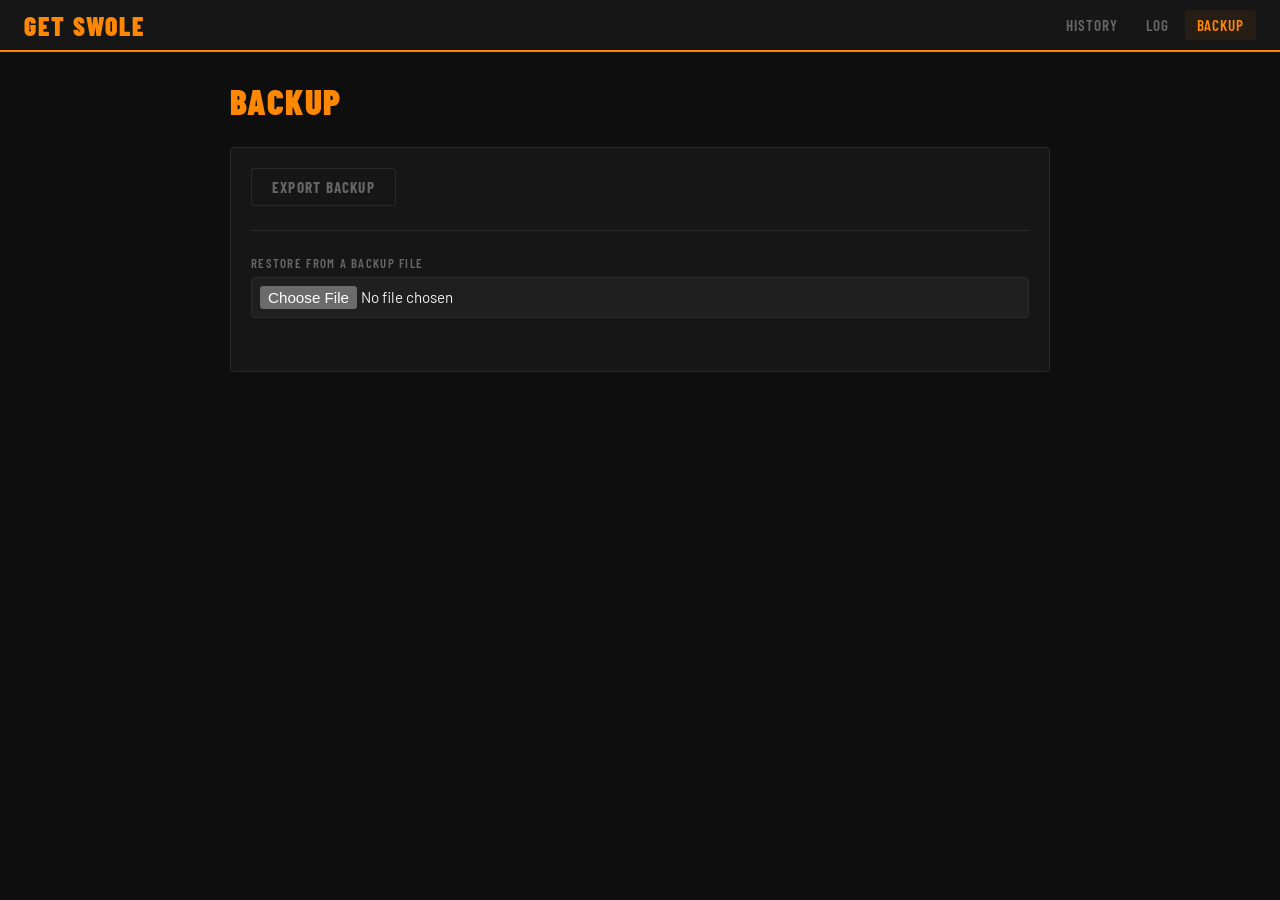
==== backup.html @ d9c9e85b "Updates to separate main screen, log screen, & backup screen" ====
<!DOCTYPE html>
<html lang="en">
<head>
<meta charset="utf-8">
<meta name="viewport" content="width=device-width, initial-scale=1, viewport-fit=cover">
<meta name="theme-color" content="#0e0e0e">
<title>Backup — GET SWOLE</title>
<link rel="manifest" href="./manifest.json">
<link rel="apple-touch-icon" href="./icons/icon-180.png">
<link rel="preconnect" href="https://fonts.googleapis.com">
<link rel="preconnect" href="https://fonts.gstatic.com" crossorigin>
<link href="https://fonts.googleapis.com/css2?family=Barlow+Condensed:wght@400;600;700;900&family=Barlow:wght@400;500&display=swap" rel="stylesheet">
<link rel="stylesheet" href="./css/styles.css">
</head>
<body>

<nav>
  <a href="./" class="nav-brand">GET SWOLE</a>
  <div class="nav-links">
    <a href="./">History</a>
    <a href="./log.html">Log</a>
    <a href="./backup.html" class="active">Backup</a>
  </div>
</nav>

<main>
  <div class="page-header">
    <h1><span>BACKUP</span></h1>
  </div>

  <section id="backup" class="card">
    <button id="export" class="btn btn-ghost">Export Backup</button>
    <hr class="divider">
    <div class="form-group">
      <label for="import-file">Restore from a backup file</label>
      <input id="import-file" type="file" accept=".json,application/json">
    </div>
    <p id="note" class="note">&nbsp;</p>
  </section>
</main>

<script src="./js/app.js"></script>
</body>
</html>
---- css/styles.css ----
:root {
  --bg: #0e0e0e;
  --surface: #161616;
  --surface2: #1f1f1f;
  --border: #2a2a2a;
  --accent: #ff8800;
  --accent-dim: #9f6200b2;
  --text: #f0f0f0;
  --text-muted: #666;
  --danger: #ff4444;
  --success: #00cc66;

  color-scheme: dark;
}

* { box-sizing: border-box; margin: 0; padding: 0; }

body {
  background: var(--bg);
  color: var(--text);
  font-family: 'Barlow', sans-serif;
  font-size: 15px;
  min-height: 100vh;
  padding: env(safe-area-inset-top) 0 env(safe-area-inset-bottom);
}

/* NAV */
nav {
  background: var(--surface);
  border-bottom: 2px solid var(--accent);
  padding: 0 1.5rem;
  display: flex;
  align-items: center;
  gap: 2rem;
  height: 52px;
  position: sticky;
  top: 0;
  z-index: 100;
}

.nav-brand {
  font-family: 'Barlow Condensed', sans-serif;
  font-weight: 900;
  font-size: 1.6rem;
  letter-spacing: 0.08em;
  color: var(--accent);
  text-decoration: none;
}

.nav-links { display: flex; gap: 0.25rem; margin-left: auto; }

.nav-links a {
  color: var(--text-muted);
  text-decoration: none;
  font-family: 'Barlow Condensed', sans-serif;
  font-weight: 600;
  font-size: 0.95rem;
  letter-spacing: 0.06em;
  text-transform: uppercase;
  padding: 0.4rem 0.75rem;
  border-radius: 3px;
  transition: color 0.15s, background 0.15s;
}

.nav-links a:hover, .nav-links a.active {
  color: var(--accent);
  background: rgba(255, 136, 0, 0.07);
}

/* LAYOUT */
main {
  max-width: 860px;
  margin: 0 auto;
  padding: 2rem 1.25rem;
}

/* HEADINGS */
h1 {
  font-family: 'Barlow Condensed', sans-serif;
  font-weight: 900;
  font-size: 2.2rem;
  letter-spacing: 0.04em;
  text-transform: uppercase;
  line-height: 1;
  margin-bottom: 1.5rem;
}

h1 span { color: var(--accent); }

h2 {
  font-family: 'Barlow Condensed', sans-serif;
  font-weight: 700;
  font-size: 1.2rem;
  letter-spacing: 0.06em;
  text-transform: uppercase;
  color: var(--text-muted);
  margin-bottom: 1rem;
}

/* CARDS */
.card {
  background: var(--surface);
  border: 1px solid var(--border);
  border-radius: 4px;
  padding: 1.25rem;
  margin-bottom: 1rem;
}

.card:hover { border-color: #3a3a3a; }

/* BUTTONS */
.btn {
  display: inline-flex;
  align-items: center;
  justify-content: center;
  gap: 0.4rem;
  font-family: 'Barlow Condensed', sans-serif;
  font-weight: 700;
  font-size: 0.95rem;
  letter-spacing: 0.08em;
  text-transform: uppercase;
  padding: 0.55rem 1.25rem;
  border-radius: 3px;
  border: none;
  cursor: pointer;
  text-decoration: none;
  transition: all 0.15s;
  width: auto;
}

.btn-primary {
  background: var(--accent);
  color: #0e0e0e;
}

.btn-primary:hover { background: var(--accent-dim); }

.btn-ghost {
  background: transparent;
  color: var(--text-muted);
  border: 1px solid var(--border);
}

.btn-ghost:hover { border-color: #555; color: var(--text); }

.btn-block { width: 100%; }

/* FORMS */
.form-group { margin-bottom: 1rem; }

label {
  display: block;
  font-family: 'Barlow Condensed', sans-serif;
  font-weight: 600;
  font-size: 0.8rem;
  letter-spacing: 0.1em;
  text-transform: uppercase;
  color: var(--text-muted);
  margin-bottom: 0.4rem;
}

input, select, textarea {
  width: 100%;
  background: var(--surface2);
  border: 1px solid var(--border);
  border-radius: 3px;
  color: var(--text);
  font-family: 'Barlow', sans-serif;
  font-size: 0.95rem;
  padding: 0.6rem 0.8rem;
  transition: border-color 0.15s;
  -webkit-appearance: none;
  appearance: none;
}

input:focus, select:focus, textarea:focus {
  outline: none;
  border-color: var(--accent);
}

input[type="file"] { padding: 0.5rem; }

.form-row {
  display: grid;
  gap: 0.75rem;
  grid-template-columns: 2fr 1fr 1fr;
  align-items: end;
}

@media (max-width: 600px) {
  input, select, textarea { font-size: 16px !important; }

  .form-row { grid-template-columns: 1fr 1fr; }
  .form-row .form-group:first-child { grid-column: span 2; }

  nav {
    flex-wrap: wrap;
    height: auto;
    padding: 0.6rem 1rem;
    gap: 0.4rem;
  }

  .nav-brand { flex: 1; }

  .nav-links {
    width: 100%;
    justify-content: space-around;
    order: 3;
    margin-left: 0;
  }

  .nav-links a {
    padding: 0.35rem 0.4rem;
    font-size: 0.8rem;
    letter-spacing: 0.03em;
  }
}

/* TABLE */
.sets-table {
  width: 100%;
  border-collapse: collapse;
  margin-top: 0.5rem;
}

.sets-table th {
  font-family: 'Barlow Condensed', sans-serif;
  font-weight: 600;
  font-size: 0.75rem;
  letter-spacing: 0.1em;
  text-transform: uppercase;
  color: var(--text-muted);
  text-align: left;
  padding: 0.5rem 0.75rem;
  border-bottom: 1px solid var(--border);
}

.sets-table td {
  padding: 0.55rem 0.75rem;
  border-bottom: 1px solid var(--border);
  font-size: 0.95rem;
}

.sets-table tr:last-child td { border-bottom: none; }
.sets-table tr:hover td { background: var(--surface2); }

.sets-table .set-load {
  font-family: 'Barlow Condensed', sans-serif;
  font-weight: 700;
  color: var(--accent);
}

.sets-table .set-when {
  font-size: 0.8rem;
  color: var(--text-muted);
}

/* EMPTY STATE */
.empty {
  text-align: center;
  padding: 2.5rem 1rem;
  color: var(--text-muted);
}

.empty p { font-size: 0.95rem; }

/* PAGE HEADER */
.page-header {
  display: flex;
  align-items: flex-start;
  justify-content: space-between;
  margin-bottom: 1.75rem;
  gap: 1rem;
}

.page-header h1 { margin-bottom: 0; }

/* NOTE / STATUS TEXT */
.note {
  font-size: 0.85rem;
  color: var(--text-muted);
  margin-top: 0.75rem;
  min-height: 1.2em;
}

/* DIVIDER */
.divider {
  border: none;
  border-top: 1px solid var(--border);
  margin: 1.5rem 0;
}
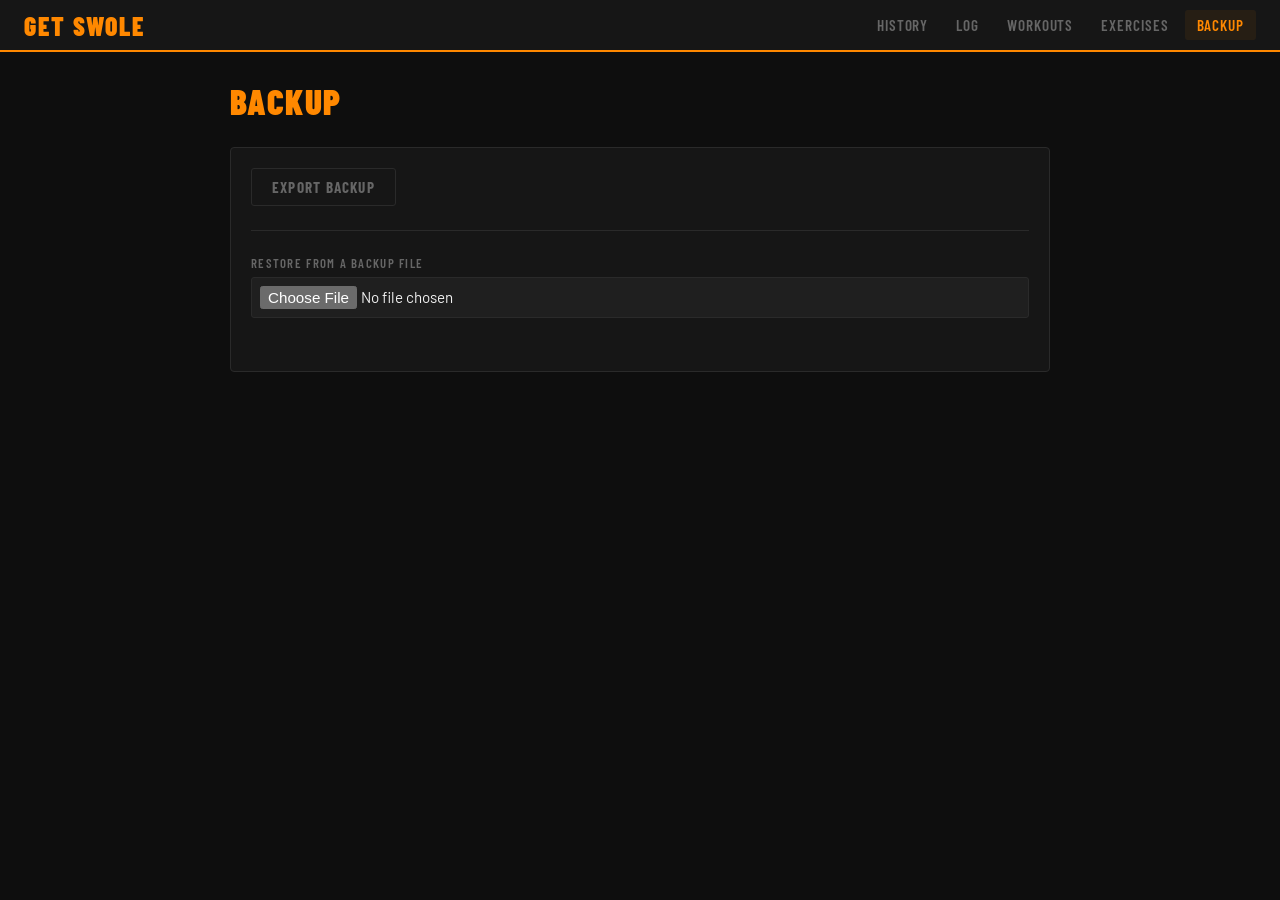
==== commit c0f9ff0b: "Updates for including exercises & general page updates" ====
--- a/backup.html
+++ b/backup.html
@@ -19,6 +19,8 @@
   <div class="nav-links">
     <a href="./">History</a>
     <a href="./log.html">Log</a>
+    <a href="./workouts.html">Workouts</a>
+    <a href="./exercises.html">Exercises</a>
     <a href="./backup.html" class="active">Backup</a>
   </div>
 </nav>
--- a/css/styles.css
+++ b/css/styles.css
@@ -289,3 +289,276 @@
   border-top: 1px solid var(--border);
   margin: 1.5rem 0;
 }
+
+/* WORKOUT / SESSION CARDS */
+h3 {
+  font-family: 'Barlow Condensed', sans-serif;
+  font-weight: 700;
+  font-size: 1.35rem;
+  letter-spacing: 0.04em;
+  text-transform: uppercase;
+  line-height: 1.1;
+}
+
+.workout-head {
+  display: flex;
+  align-items: baseline;
+  justify-content: space-between;
+  gap: 1rem;
+  margin-bottom: 0.75rem;
+}
+
+.workout-actions { display: flex; gap: 0.4rem; flex-shrink: 0; }
+
+.workout-card .sets-table td { padding: 0.5rem 0; }
+.workout-card .sets-table td:last-child { text-align: right; white-space: nowrap; }
+
+.workout-start { margin-top: 1rem; }
+
+.btn-sm {
+  padding: 0.35rem 0.75rem;
+  font-size: 0.8rem;
+  letter-spacing: 0.06em;
+}
+
+.btn-icon {
+  padding: 0.35rem 0.6rem;
+  font-size: 1.1rem;
+  line-height: 1;
+}
+
+.btn-danger { color: var(--danger); border-color: #4a2020; }
+.btn-danger:hover { border-color: var(--danger); color: var(--danger); }
+
+/* WORKOUT EDITOR */
+.exercise-row {
+  border-top: 1px solid var(--border);
+  padding: 0.75rem 0;
+}
+
+.exercise-row:first-child { border-top: none; padding-top: 0; }
+
+.exercise-row-main {
+  display: grid;
+  grid-template-columns: 1fr 5rem 6rem auto;
+  gap: 0.5rem;
+  margin-bottom: 0.5rem;
+}
+
+.editor-actions { display: flex; gap: 0.5rem; }
+
+/* SESSION EXERCISE CARDS */
+.target {
+  font-family: 'Barlow Condensed', sans-serif;
+  font-weight: 700;
+  font-size: 1rem;
+  color: var(--accent);
+  white-space: nowrap;
+}
+
+.ex-note {
+  font-size: 0.85rem;
+  color: var(--text-muted);
+  margin-bottom: 1rem;
+  line-height: 1.45;
+}
+
+/* SET ROWS — one per planned set */
+.set-head, .set-row {
+  display: grid;
+  grid-template-columns: 2.25rem 1fr 1fr 4.5rem;
+  gap: 0.5rem;
+  align-items: center;
+}
+
+.set-head {
+  font-family: 'Barlow Condensed', sans-serif;
+  font-weight: 600;
+  font-size: 0.72rem;
+  letter-spacing: 0.1em;
+  text-transform: uppercase;
+  color: var(--text-muted);
+  padding-bottom: 0.4rem;
+  border-bottom: 1px solid var(--border);
+  margin-bottom: 0.5rem;
+}
+
+.set-row { margin-bottom: 0.5rem; }
+.set-row:last-child { margin-bottom: 0; }
+
+.set-no {
+  font-family: 'Barlow Condensed', sans-serif;
+  font-weight: 700;
+  font-size: 1rem;
+  color: var(--text-muted);
+  text-align: center;
+}
+
+.set-no small { color: var(--accent); font-size: 0.75em; }
+
+.set-row-done .set-no { color: var(--accent); }
+
+.set-done-load {
+  grid-column: span 2;
+  font-family: 'Barlow Condensed', sans-serif;
+  font-weight: 700;
+  font-size: 1.05rem;
+  color: var(--text);
+  background: var(--surface2);
+  border-left: 2px solid var(--accent);
+  border-radius: 3px;
+  padding: 0.5rem 0.7rem;
+}
+
+.set-check { color: var(--success); text-align: center; font-size: 1rem; }
+
+/* HISTORY WORKOUT TAG */
+.tag {
+  font-family: 'Barlow Condensed', sans-serif;
+  font-weight: 600;
+  font-size: 0.7rem;
+  letter-spacing: 0.08em;
+  text-transform: uppercase;
+  color: var(--text-muted);
+}
+
+/* SWAP */
+.ex-head-right {
+  display: flex;
+  align-items: center;
+  gap: 0.6rem;
+  flex-shrink: 0;
+}
+
+.ex-note.swapped { color: var(--text); }
+.ex-note.swapped strong { color: var(--accent); font-weight: 500; }
+
+.btn-link {
+  background: none;
+  border: none;
+  padding: 0 0 0 0.4rem;
+  cursor: pointer;
+  color: var(--text-muted);
+  font-family: 'Barlow Condensed', sans-serif;
+  font-weight: 600;
+  font-size: 0.8rem;
+  letter-spacing: 0.06em;
+  text-transform: uppercase;
+  text-decoration: underline;
+}
+
+.btn-link:hover { color: var(--accent); }
+
+.swap-box {
+  background: var(--surface2);
+  border: 1px solid var(--border);
+  border-left: 2px solid var(--accent);
+  border-radius: 3px;
+  padding: 0.9rem;
+  margin-bottom: 1rem;
+}
+
+.swap-box .form-group:last-of-type { margin-bottom: 0.9rem; }
+
+/* MACHINE SETTINGS */
+.ex-settings {
+  display: flex;
+  flex-wrap: wrap;
+  align-items: center;
+  gap: 0.4rem;
+  margin-bottom: 0.9rem;
+}
+
+.ex-settings-quiet { opacity: 0.45; }
+.ex-settings-quiet:hover { opacity: 1; }
+
+.setting-chip {
+  font-family: 'Barlow Condensed', sans-serif;
+  font-weight: 600;
+  font-size: 0.8rem;
+  letter-spacing: 0.04em;
+  text-transform: uppercase;
+  color: var(--text-muted);
+  background: var(--surface2);
+  border: 1px solid var(--border);
+  border-radius: 3px;
+  padding: 0.25rem 0.55rem;
+}
+
+.setting-chip strong {
+  color: var(--accent);
+  font-weight: 700;
+  margin-left: 0.3rem;
+}
+
+.settings-box {
+  background: var(--surface2);
+  border: 1px solid var(--border);
+  border-left: 2px solid var(--accent);
+  border-radius: 3px;
+  padding: 0.9rem;
+  margin-bottom: 1rem;
+}
+
+.setting-row {
+  display: grid;
+  grid-template-columns: 1fr 6rem auto;
+  gap: 0.5rem;
+  margin-bottom: 0.5rem;
+}
+
+.settings-box .add-setting { margin-bottom: 0.9rem; }
+
+/* EXERCISE LIBRARY */
+.filter-row {
+  display: flex;
+  flex-wrap: wrap;
+  align-items: center;
+  gap: 0.4rem;
+}
+
+.ex-count {
+  margin-left: auto;
+  font-family: 'Barlow Condensed', sans-serif;
+  font-size: 0.8rem;
+  letter-spacing: 0.06em;
+  text-transform: uppercase;
+  color: var(--text-muted);
+}
+
+.group-heading {
+  margin: 1.5rem 0 0.75rem;
+  color: var(--accent);
+  opacity: 0.8;
+}
+
+.ex-row { cursor: pointer; margin-bottom: 0; }
+.ex-row h3 { transition: color 0.15s; }
+.ex-row:hover h3 { color: var(--accent); }
+
+.chevron {
+  font-family: 'Barlow Condensed', sans-serif;
+  font-weight: 700;
+  font-size: 1.2rem;
+  color: var(--text-muted);
+  width: 1rem;
+  text-align: center;
+}
+
+.ex-stats {
+  display: flex;
+  flex-wrap: wrap;
+  gap: 0.4rem;
+  margin: 0.9rem 0;
+}
+
+@media (max-width: 600px) {
+  .exercise-row-main { grid-template-columns: 1fr 1fr auto; }
+  .exercise-row-main .ex-name { grid-column: span 3; }
+
+  .workout-head { flex-wrap: wrap; gap: 0.5rem; }
+  .workout-start { width: 100%; }
+
+  .set-head, .set-row { grid-template-columns: 1.75rem 1fr 1fr 3.5rem; gap: 0.35rem; }
+  .setting-row { grid-template-columns: 1fr 4.5rem auto; gap: 0.35rem; }
+}
